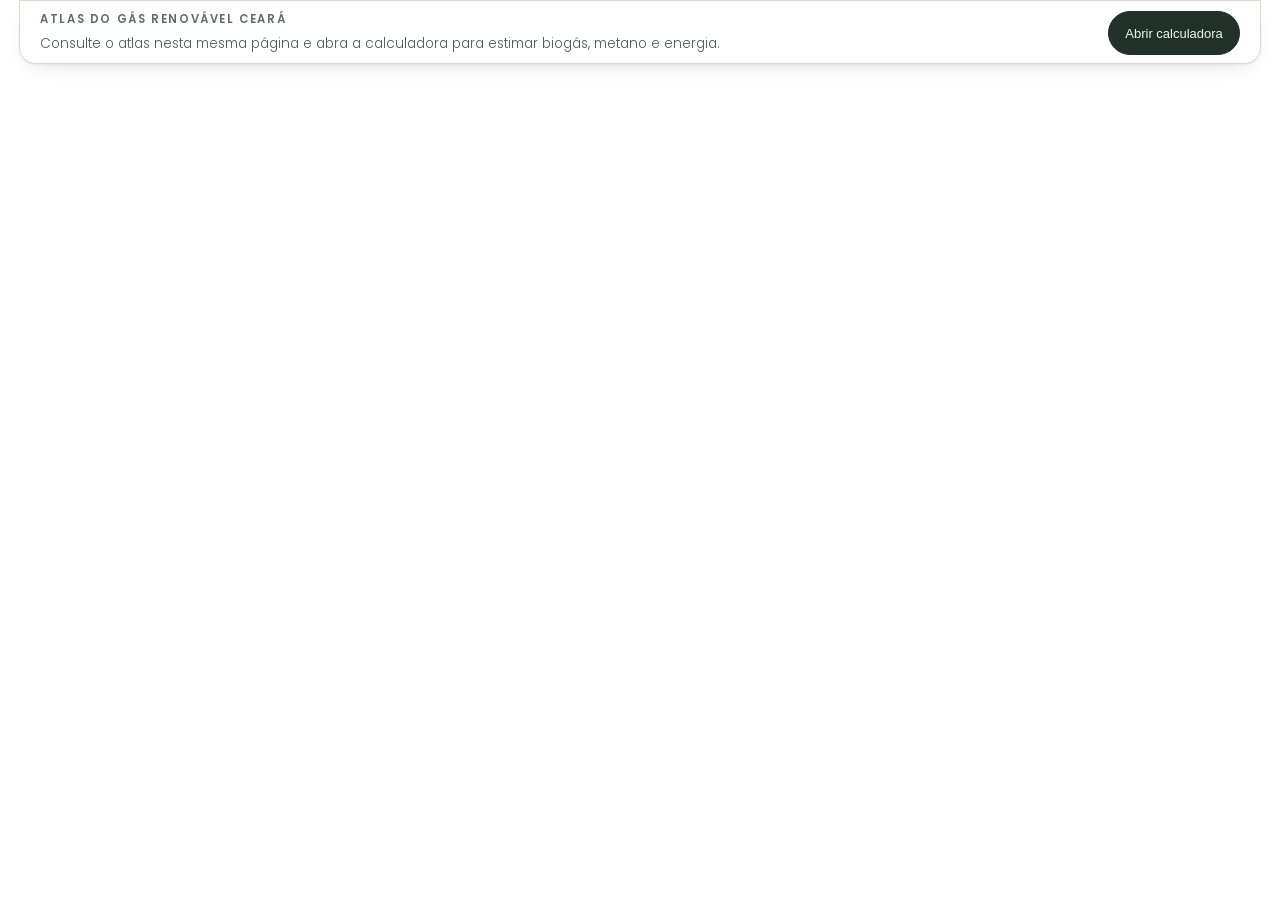
==== calculadora-biogas.html @ 6c54d697 "Add files via upload" ====
<!DOCTYPE html>
<html lang="pt-BR">
<head>
  <meta charset="utf-8">
  <meta name="viewport" content="width=device-width, initial-scale=1, viewport-fit=cover">
  <meta name="description" content="Atlas do Gás Renovável Ceará com calculadora de estimativa preliminar de biogás, metano e energia a partir dos resíduos gerados.">
  <meta name="color-scheme" content="light">
  <meta name="theme-color" content="#F1F4EE">
  <title>Painel - Atlas do Gás Renovável &amp; Calculadora</title>
  <link rel="preconnect" href="https://fonts.googleapis.com">
  <link rel="preconnect" href="https://fonts.gstatic.com" crossorigin>
  <link href="https://fonts.googleapis.com/css2?family=Poppins:wght@300;400;500;600;700&display=swap" rel="stylesheet">
  <link rel="stylesheet" href="css/estilo.css?v=19">
</head>
<body>
  <a class="pular" href="#conteudo">Pular para o conteúdo principal</a>

  <div class="envolucro">

    <h1 class="sr-only">Atlas do gás renovável Ceará e calculadora de biogás</h1>

    <main id="conteudo" tabindex="-1">
      <section class="atlas" aria-labelledby="rot-atlas">
        <div class="atlas-card">
          <div class="atlas-topo">
            <div>
              <h2 id="rot-atlas">Atlas do Gás Renovável Ceará</h2>
              <p>Consulte o atlas nesta mesma página e abra a calculadora para estimar biogás, metano e energia.</p>
            </div>
            <div class="atlas-acoes">
              <button type="button" class="atlas-link" id="btn-calc-abrir" aria-haspopup="dialog" aria-controls="calc-modal">Abrir calculadora</button>
            </div>
          </div>
          <iframe
            class="atlas-frame"
            src="https://storymaps.arcgis.com/stories/d3476caa5c2944098849a8635c6370f7"
            title="Atlas do Gás Renovável Ceará"
            loading="lazy"
            allowfullscreen></iframe>
        </div>
      </section>
    </main>
  </div>

  <!-- ================= CALCULADORA EM MODAL ================= -->
  <div class="atlas-modal" id="calc-modal" hidden>
    <div class="atlas-modal-caixa" role="dialog" aria-modal="true" aria-labelledby="calc-modal-titulo">
      <div class="atlas-modal-topo">
        <h2 id="calc-modal-titulo">Calculadora de biogás</h2>
        <button type="button" class="atlas-modal-fechar" id="btn-calc-fechar">Fechar</button>
      </div>
      <div class="atlas-modal-corpo">
        <div class="grade">

          <!-- ============ ENTRADAS ============ -->
          <section aria-labelledby="rot-entradas">
            <div class="cabecalho-bloco">
              <h2 id="rot-entradas">Resíduos gerados</h2>
              <span class="marca">toneladas por mês</span>
            </div>

            <div id="linhas"></div>

            <div class="acoes">
              <button type="button" class="botao" id="btn-add">Adicionar resíduo</button>
              <button type="button" class="botao secundario" id="btn-exemplo">Carregar exemplo</button>
              <button type="button" class="botao secundario" id="btn-limpar">Limpar quantidades</button>
            </div>

            <details class="modelo" open>
              <summary>
                <h2>Parâmetros do modelo</h2>
                <span class="travado">somente leitura</span>
              </summary>
              <dl class="fixos" id="painel-fixos"></dl>
              <p class="nota-modelo">
                Fatores e premissas são constantes desta metodologia e não podem ser editados aqui —
                é o que mantém os resultados comparáveis entre operações. Caracterização própria do
                substrato exige estudo dedicado.
              </p>
            </details>
          </section>

          <!-- ============ RESULTADO ============ -->
          <aside class="painel" aria-labelledby="rot-resultado">
            <div class="cabecalho-bloco">
              <h2 id="rot-resultado">Resultado mensal</h2>
              <span class="marca" id="sel-status">—</span>
            </div>

            <div class="coluna">
              <div class="coluna-topo"><span>Cadeia de conversão</span><span id="e-fator">fator médio —</span></div>

              <div class="no" id="no-residuo">
                <span class="junta"></span>
                <span class="no-nome">Resíduo</span>
                <span class="no-valor num" id="t-residuo">—<small>t/mês</small></span>
              </div>
              <div class="tubo">× fator fixo por tipo de resíduo</div>

              <div class="no" id="no-biogas">
                <span class="junta"></span>
                <span class="no-nome">Biogás</span>
                <span class="no-valor num" id="t-biogas">—<small>Nm³/mês</small></span>
              </div>
              <div class="tubo">× <em id="e-ch4">0,60</em> de CH₄</div>

              <div class="no ch4" id="no-metano">
                <span class="junta"></span>
                <span class="no-nome">Metano</span>
                <span class="no-valor num" id="t-metano">—<small>Nm³/mês</small></span>
              </div>
              <div class="tubo">biogás × <em id="e-kwh">6</em> kWh/Nm³</div>

              <div class="no energia" id="no-energia">
                <span class="junta"></span>
                <span class="no-nome">Energia</span>
                <span class="no-valor num" id="t-energia">—<small>kWh/mês</small></span>
              </div>
            </div>

            <div class="cards">
              <div class="card"><div class="card-rot">Biogás / ano</div><div class="card-val num" id="c-biogas-ano">—<span>Nm³</span></div></div>
              <div class="card"><div class="card-rot">Metano / ano</div><div class="card-val num" id="c-metano-ano">—<span>Nm³</span></div></div>
              <div class="card"><div class="card-rot">Energia / mês</div><div class="card-val num" id="c-mwh-mes">—<span>MWh</span></div></div>
              <div class="card"><div class="card-rot">Energia / ano</div><div class="card-val num" id="c-mwh-ano">—<span>MWh</span></div></div>
            </div>

            <div class="composicao">
              <div class="cabecalho-bloco">
                <h2>Composição do biogás</h2>
                <span class="marca">por resíduo</span>
              </div>
              <div class="fita" id="fita" aria-hidden="true"></div>
              <div class="legenda" id="comp"></div>
            </div>

            <p class="sr-only" role="status" aria-live="polite" id="anuncio"></p>
          </aside>

        </div>
      </div>
    </div>
  </div>

  <script src="js/biogas-engine.js?v=2"></script>
  <script src="js/app.js?v=2"></script>
  <script src="js/calc-modal.js?v=4"></script>
</body>
</html>
---- css/estilo.css ----
:root{
  /* superfícies */
  --nevoa:#F1F4EE;
  --casca:#E5EADF;
  --borda:#D2DACA;
  --branco:#FFFFFF;
  /* tinta */
  --fibra:#22302A;
  --fibra-2:#4C5B54;
  --fibra-3:#5F6D66;
  /* cor de dado */
  --fermento:#2F7D4F;   /* biogás  */
  --chama:#2F5BD8;      /* metano  */
  --brasa:#DA8412;      /* energia */
  --alerta:#A93B32;

  --fonte:"Poppins",-apple-system,"Segoe UI",Roboto,sans-serif;
  --r-card:16px;
  --r-campo:10px;
  --r-pill:999px;
  --sombra:0 1px 2px rgba(34,48,42,.05), 0 8px 24px -14px rgba(34,48,42,.28);
  color-scheme:light;
}

*{box-sizing:border-box;}
html{-webkit-text-size-adjust:100%;text-size-adjust:100%;scroll-behavior:smooth;}
img,iframe,svg,video{max-width:100%;}
img.atlas-frame{height:auto;}
body{overflow-wrap:break-word;}
a,button,select,input,summary{touch-action:manipulation;}
a,button,summary{-webkit-tap-highlight-color:rgba(47,91,216,.18);}

/* acessibilidade: conteúdo só para leitores de tela */
.sr-only{
  position:absolute!important;width:1px;height:1px;padding:0;margin:-1px;
  overflow:hidden;clip:rect(0 0 0 0);clip-path:inset(50%);white-space:nowrap;border:0;
}
.pular{
  position:absolute;left:12px;top:-64px;z-index:80;
  background:var(--fibra);color:var(--nevoa);text-decoration:none;
  padding:11px 20px;border-radius:var(--r-pill);font-size:13.5px;font-weight:500;
  transition:top .16s ease;
}
.pular:focus{top:12px;}
body{
  margin:0;
  font-family:var(--fonte);
  font-weight:400;
  font-size:15px;
  line-height:1.55;
  color:var(--fibra);
  background:
    radial-gradient(120% 70% at 85% -10%, #E4EEE4 0%, rgba(228,238,228,0) 60%),
    radial-gradient(90% 60% at -10% 0%, #EAF0F6 0%, rgba(234,240,246,0) 55%),
    var(--nevoa);
  background-attachment:fixed;
}
.num{font-variant-numeric:tabular-nums;font-feature-settings:"tnum" 1;}

.envolucro{
  --gutter:clamp(12px,1.5vw,40px);
  width:100%;max-width:none;margin:0;min-height:100vh;min-height:100dvh;display:flex;flex-direction:column;
  padding-block:env(safe-area-inset-top) env(safe-area-inset-bottom);
  padding-inline:max(var(--gutter),env(safe-area-inset-left)) max(var(--gutter),env(safe-area-inset-right));
}
main{flex:1;display:flex;min-height:0;}
.atlas{padding:0 0 8px;flex:1;display:flex;min-height:0;}
.atlas-card{display:flex;flex-direction:column;flex:1;min-height:0;}
.atlas-topo{position:relative;z-index:2;display:flex;justify-content:space-between;align-items:flex-start;gap:18px;padding:10px 20px 8px;border-radius:0 0 var(--r-card) var(--r-card);background:var(--branco);border:1px solid var(--borda);box-shadow:var(--sombra);}
.atlas-topo h2{margin:0;font-size:11.5px;font-weight:600;letter-spacing:.14em;text-transform:uppercase;color:var(--fibra-3);}
.atlas-topo p{margin:5px 0 0;color:var(--fibra-2);font-size:13.5px;font-weight:300;}
.atlas-link{display:inline-flex;align-items:center;justify-content:center;white-space:nowrap;padding:10px 16px;border-radius:var(--r-pill);border:1px solid var(--fibra);background:var(--fibra);color:var(--nevoa);text-decoration:none;font-size:13px;font-weight:500;}
/* atlas em tela cheia, fixo atras do conteudo: apenas a pagina rola */
.atlas-frame{position:fixed;inset:0;z-index:0;width:100%;height:100dvh;background:#fff;border:0;}
.atlas-acoes{display:flex;flex-wrap:wrap;gap:9px;align-items:center;}
.atlas-link.secundario{font-family:var(--fonte);cursor:pointer;background:var(--branco);color:var(--fibra);border-color:var(--borda);}
.atlas-link.secundario:hover{background:var(--nevoa);border-color:var(--fibra-3);}

/* atlas em modal */
.atlas-modal{position:fixed;inset:0;z-index:70;display:flex;padding:24px;background:rgba(18,26,22,.72);overscroll-behavior:contain;}
.atlas-modal[hidden]{display:none;}
/* limite de largura em TVs/ultrawide: sem efeito abaixo de ~1648 px de viewport */
.atlas-modal-caixa{display:flex;flex-direction:column;width:100%;max-width:1600px;margin-inline:auto;height:100%;background:var(--branco);border-radius:var(--r-card);overflow:hidden;box-shadow:0 30px 60px -20px rgba(0,0,0,.5);}
.atlas-modal-topo{display:flex;justify-content:space-between;align-items:center;gap:16px;padding:14px 18px;border-bottom:1px solid var(--casca);}
.atlas-modal-topo h2{margin:0;font-size:11.5px;font-weight:600;letter-spacing:.14em;text-transform:uppercase;color:var(--fibra-3);}
.atlas-modal-fechar{font-family:var(--fonte);font-size:13px;font-weight:500;padding:10px 18px;border-radius:var(--r-pill);border:1px solid var(--borda);background:var(--branco);color:var(--fibra);cursor:pointer;}
.atlas-modal-fechar:hover{background:var(--nevoa);border-color:var(--fibra-3);}
.atlas-modal-frame{display:block;flex:1;width:100%;border:0;background:#fff;}
.atlas-modal-corpo{flex:1;min-height:0;overflow:auto;overscroll-behavior:contain;-webkit-overflow-scrolling:touch;padding:34px 26px 60px;}
.atlas-modal-corpo .grade{padding-top:0;}
@media (max-width:920px){
  .atlas-topo{flex-direction:column;}
  .atlas-acoes{width:100%;}
  .atlas-link{width:100%;}
  .atlas-modal{padding:env(safe-area-inset-top) env(safe-area-inset-right) env(safe-area-inset-bottom) env(safe-area-inset-left);}
  .atlas-modal-caixa{border-radius:0;}
  .atlas-modal-topo h2{font-size:11px;}
  .atlas-modal-corpo{padding:24px 18px 48px;}
}

/* ================= cabeçalho ================= */
.topo{padding:52px 0 34px;}
.selo{
  display:inline-flex;align-items:center;gap:9px;
  background:var(--branco);border:1px solid var(--borda);
  border-radius:var(--r-pill);padding:6px 15px 6px 11px;
  font-size:12px;font-weight:500;letter-spacing:.02em;color:var(--fibra-2);
}
.selo i{width:7px;height:7px;border-radius:50%;background:var(--fermento);display:block;}
h1{
  font-weight:600;font-size:clamp(32px,5.4vw,54px);line-height:1.04;
  letter-spacing:-.035em;margin:20px 0 14px;max-width:15ch;
}
h1 em{font-style:normal;color:var(--fermento);}
.chamada{max-width:56ch;color:var(--fibra-2);margin:0;font-weight:300;font-size:16.5px;}

/* ================= grade ================= */
.grade{display:grid;grid-template-columns:1.08fr .92fr;gap:40px;padding-top:38px;align-items:start;}
@media (max-width:940px){.grade{grid-template-columns:1fr;gap:30px;}}

.cabecalho-bloco{
  display:flex;justify-content:space-between;align-items:baseline;gap:12px;
  margin-bottom:14px;
}
.cabecalho-bloco h2{
  font-size:12px;font-weight:600;letter-spacing:.15em;text-transform:uppercase;
  color:var(--fibra-3);margin:0;
}
.cabecalho-bloco .marca{font-size:12px;font-weight:500;color:var(--fibra-3);}

/* ================= linhas de entrada ================= */
.linha{
  background:var(--branco);border:1px solid var(--borda);border-radius:var(--r-card);
  padding:16px 16px 14px;margin-bottom:12px;position:relative;
  box-shadow:var(--sombra);
  transition:border-color .18s ease;
}
.linha:focus-within{border-color:var(--fermento);}
.linha-campos{display:grid;grid-template-columns:1fr 138px;gap:12px;align-items:end;}
@media (max-width:520px){.linha-campos{grid-template-columns:1fr;}}

.campo{display:flex;flex-direction:column;gap:6px;min-width:0;}
.campo > label{
  font-size:10.5px;font-weight:600;letter-spacing:.12em;text-transform:uppercase;color:var(--fibra-3);
}
select,input[type=number]{
  font-family:var(--fonte);font-size:14.5px;font-weight:400;color:var(--fibra);
  background:var(--nevoa);border:1px solid var(--borda);border-radius:var(--r-campo);
  padding:11px 12px;width:100%;min-width:0;appearance:none;
}
select{
  background-image:url("data:image/svg+xml;charset=utf8,%3Csvg xmlns='http://www.w3.org/2000/svg' viewBox='0 0 12 8'%3E%3Cpath d='M1 1.5 6 6.5 11 1.5' fill='none' stroke='%237A8880' stroke-width='1.6' stroke-linecap='round'/%3E%3C/svg%3E");
  background-repeat:no-repeat;background-position:right 12px center;background-size:11px;
  padding-right:32px;cursor:pointer;
}
input[type=number]{text-align:right;font-weight:500;font-variant-numeric:tabular-nums;}
input[type=number]::-webkit-outer-spin-button,
input[type=number]::-webkit-inner-spin-button{-webkit-appearance:none;margin:0;}
a:focus-visible,select:focus-visible,input:focus-visible,button:focus-visible,summary:focus-visible,[tabindex]:focus-visible{
  outline:2px solid var(--chama);outline-offset:2px;
}
a,button,summary{min-height:44px;}
select,input[type=number]{min-height:44px;}

.remover{
  position:absolute;top:9px;right:9px;
  width:36px;height:36px;min-height:0;border-radius:50%;
  border:1px solid transparent;background:transparent;color:var(--fibra-3);
  font-size:17px;line-height:1;cursor:pointer;padding:0;
}
/* amplia a área de toque para 44x44 sem alterar o tamanho visual (WCAG 2.5.5) */
.remover::after{content:"";position:absolute;inset:-4px;border-radius:50%;}
.remover:hover{background:#F6E6E4;border-color:#EBCFCB;color:var(--alerta);}

.saida-linha{
  display:flex;flex-wrap:wrap;gap:6px 8px;align-items:center;
  margin-top:13px;padding-top:12px;border-top:1px solid var(--casca);
  font-size:12.5px;color:var(--fibra-2);
}
.tag{
  display:inline-flex;align-items:baseline;gap:5px;
  background:var(--nevoa);border-radius:var(--r-pill);padding:4px 11px;
  font-weight:400;
}
.tag b{font-weight:600;color:var(--fibra);font-variant-numeric:tabular-nums;}
.tag.fator{background:var(--casca);color:var(--fibra-2);}
.saida-linha .erro{color:var(--alerta);font-weight:500;}
.medida{flex:1 0 100%;margin-top:3px;height:4px;background:var(--casca);border-radius:var(--r-pill);overflow:hidden;}
.medida > i{display:block;height:100%;background:var(--fermento);border-radius:var(--r-pill);transition:width .3s ease;}

.acoes{display:flex;flex-wrap:wrap;gap:9px;padding-top:6px;}
.botao{
  font-family:var(--fonte);font-size:13.5px;font-weight:500;
  padding:10px 18px;border-radius:var(--r-pill);cursor:pointer;
  border:1px solid var(--fibra);background:var(--fibra);color:var(--nevoa);
  transition:transform .12s ease, background .18s ease;
}
.botao:hover{background:#16211C;}
.botao:active{transform:translateY(1px);}
.botao.secundario{background:transparent;color:var(--fibra-2);border-color:var(--borda);}
.botao.secundario:hover{background:var(--branco);color:var(--fibra);border-color:var(--fibra-3);}

/* ================= parâmetros do modelo ================= */
.modelo{
  margin-top:26px;background:var(--branco);border:1px solid var(--borda);
  border-radius:var(--r-card);padding:18px 18px 16px;box-shadow:var(--sombra);
}
.modelo > summary{
  list-style:none;cursor:pointer;display:flex;justify-content:space-between;
  align-items:center;gap:12px;
}
.modelo > summary::-webkit-details-marker{display:none;}
.modelo > summary h2{
  font-size:12px;font-weight:600;letter-spacing:.15em;text-transform:uppercase;
  color:var(--fibra-3);margin:0;
}
.travado{
  font-size:11px;font-weight:600;color:#276B43;
  background:#E8F2EA;border-radius:var(--r-pill);padding:3px 11px;white-space:nowrap;
}
.fixos{display:grid;grid-template-columns:repeat(auto-fit,minmax(140px,1fr));gap:10px;margin:16px 0 0;}
.fixo{background:var(--nevoa);border-radius:12px;padding:12px 13px;}
.fixo dt{font-size:10.5px;font-weight:600;letter-spacing:.1em;text-transform:uppercase;color:var(--fibra-3);margin:0;}
.fixo dd{font-size:19px;font-weight:600;margin:4px 0 0;letter-spacing:-.02em;font-variant-numeric:tabular-nums;}
.fixo dd span{font-size:11px;font-weight:400;color:var(--fibra-3);margin-left:5px;letter-spacing:0;}
.nota-modelo{font-size:12.5px;color:var(--fibra-2);margin:14px 0 0;font-weight:300;}

/* ================= painel de resultado ================= */
.painel{position:sticky;top:26px;}
@media (max-width:940px){.painel{position:static;}}

/* coluna de conversão — elemento-assinatura */
.coluna{
  background:linear-gradient(168deg,#26362E 0%,#1A2621 100%);
  color:#EAF0E9;border-radius:var(--r-card);padding:24px 22px 22px;
  box-shadow:0 20px 40px -28px rgba(20,32,26,.75);
}
.coluna-topo{
  display:flex;justify-content:space-between;align-items:center;
  font-size:11px;font-weight:600;letter-spacing:.15em;text-transform:uppercase;
  color:#8FA095;margin-bottom:20px;
}
.coluna-topo span:last-child{
  background:rgba(255,255,255,.07);border-radius:var(--r-pill);
  padding:3px 11px;letter-spacing:.04em;text-transform:none;font-weight:500;color:#C3D2C6;
}
.no{display:grid;grid-template-columns:auto minmax(0,1fr) auto;align-items:center;gap:14px;}
.junta{
  width:11px;height:11px;border-radius:50%;
  border:2px solid #55695D;background:#1E2A25;
}
.no-nome{font-size:11.5px;font-weight:500;letter-spacing:.14em;text-transform:uppercase;color:#93A498;min-width:0;}
.no-valor{font-size:clamp(22px,4vw,30px);font-weight:600;letter-spacing:-.03em;font-variant-numeric:tabular-nums;min-width:0;}
.no-valor small{font-size:11px;font-weight:400;letter-spacing:.04em;color:#8FA095;margin-left:6px;}
.no.ativo .junta{border-color:var(--fermento);background:var(--fermento);}
.no.ch4.ativo .junta{border-color:#7E9DEF;background:#7E9DEF;}
.no.energia.ativo .junta{border-color:var(--brasa);background:var(--brasa);}
.no.energia .no-valor{color:#F2C177;}

.tubo{
  display:flex;align-items:center;gap:10px;
  margin:2px 0 2px 5px;padding:7px 0 7px 19px;
  border-left:2px solid #3A4B42;
  font-size:12px;color:#8FA095;
}
.tubo em{
  font-style:normal;background:rgba(255,255,255,.08);border-radius:var(--r-pill);
  padding:2px 10px;color:#DDE7DE;font-weight:500;font-variant-numeric:tabular-nums;
}

/* cards anuais */
.cards{display:grid;grid-template-columns:1fr 1fr;gap:10px;margin-top:14px;}
.card{
  background:var(--branco);border:1px solid var(--borda);border-radius:12px;
  padding:14px 15px 12px;
}
.card-rot{font-size:10.5px;font-weight:600;letter-spacing:.1em;text-transform:uppercase;color:var(--fibra-3);}
.card-val{font-size:21px;font-weight:600;margin-top:4px;letter-spacing:-.025em;font-variant-numeric:tabular-nums;}
.card-val span{font-size:11px;font-weight:400;color:var(--fibra-3);margin-left:5px;letter-spacing:0;}

/* composição */
.composicao{
  margin-top:14px;background:var(--branco);border:1px solid var(--borda);
  border-radius:var(--r-card);padding:18px;box-shadow:var(--sombra);
}
.fita{
  display:flex;height:12px;border-radius:var(--r-pill);overflow:hidden;
  background:var(--casca);margin-bottom:14px;
}
.fita > i{display:block;height:100%;transition:width .3s ease;}
.legenda{display:flex;flex-direction:column;gap:9px;}
.leg{display:grid;grid-template-columns:9px 1fr auto;align-items:center;gap:10px;font-size:13px;}
.leg u{width:9px;height:9px;border-radius:3px;display:block;text-decoration:none;}
.leg b{font-weight:600;font-variant-numeric:tabular-nums;}
.vazio{color:var(--fibra-3);font-size:13px;font-weight:300;margin:0;}

/* ================= rodapé ================= */
.notas{
  margin-top:46px;padding-top:30px;border-top:1px solid var(--borda);
  display:grid;grid-template-columns:repeat(auto-fit,minmax(240px,1fr));gap:30px;
}
.notas h3{font-size:11.5px;font-weight:600;letter-spacing:.14em;text-transform:uppercase;
  color:var(--fibra-3);margin:0 0 10px;}
.notas p{font-size:13.5px;color:var(--fibra-2);margin:0 0 8px;font-weight:300;}
.notas ul{margin:0;padding:0;list-style:none;}
.notas li{
  font-size:13.5px;color:var(--fibra-2);font-weight:300;
  display:flex;justify-content:space-between;gap:12px;
  padding:6px 0;border-bottom:1px solid var(--casca);
}
.notas li b{font-weight:600;color:var(--fibra);white-space:nowrap;font-variant-numeric:tabular-nums;}
.notas li i{font-style:normal;font-size:11px;color:var(--fibra-3);display:block;}
.limite{border-left:2px solid var(--brasa);padding-left:14px;}

/* ================= responsivo ================= */
@media (max-width:760px){
  .notas{grid-template-columns:1fr;gap:24px;margin-top:38px;padding-top:26px;}
}
@media (max-width:640px){
  .envolucro{--gutter:18px;}
  body{background-attachment:scroll;}
  /* evita o zoom automático do iOS Safari ao focar campos (WCAG 1.4.4) */
  select,input[type=number]{font-size:16px;}
  .atlas-topo{padding:10px 14px 8px;}
  .coluna{padding:20px 18px 18px;}
  .no-valor{font-size:clamp(19px,7vw,26px);}
  .fixos{grid-template-columns:repeat(auto-fit,minmax(120px,1fr));}
  .topo{padding:34px 0 24px;}
  .grade{padding-top:26px;}
}
@media (max-width:420px){
  .envolucro{--gutter:14px;}
  .cards{grid-template-columns:1fr;}
  .card-val{font-size:19px;}
  .acoes{flex-direction:column;align-items:stretch;}
  .acoes .botao{width:100%;}
  .atlas-link{width:100%;padding:12px 16px;}
  .notas li{font-size:13px;}
}
@media (max-width:360px){
  .envolucro{--gutter:12px;}
  .atlas-topo{padding:10px 12px 8px;}
  .linha{padding:14px 12px 12px;}
  .fixos{grid-template-columns:1fr 1fr;}
  .leg{font-size:12px;}
}

/* celulares na horizontal / janelas baixas: preserva altura útil do atlas */
@media (max-height:540px){
  .atlas-topo{padding:10px 14px 8px;}
  .atlas-topo p{display:none;}
  .atlas-modal-topo{padding:10px 14px;}
  .atlas-modal-corpo{padding:18px 14px 40px;}
}

/* tablets em pé e paisagem */
@media (min-width:768px) and (max-width:1024px){
  .envolucro{--gutter:24px;}
  .grade{gap:32px;}
  .atlas-topo{padding:11px 18px 9px;}
}

/* TVs e telas grandes */
@media (min-width:1600px){
  body{font-size:16.5px;}
  .grade{gap:52px;}
}
@media (min-width:1920px){
  .no-valor{font-size:clamp(24px,2.6vw,36px);}
  .card-val{font-size:23px;}
  .atlas-topo{padding:14px 26px 11px;}
  .atlas-topo h2,.atlas-modal-topo h2,.cabecalho-bloco h2{font-size:13px;}
  .atlas-topo p{font-size:15px;}
  .campo > label,.card-rot,.fixo dt,.no-nome,.coluna-topo{font-size:12.5px;}
  .tag,.saida-linha{font-size:13.5px;}
  .leg{font-size:14px;}
}
@media (min-width:2400px){
  body{font-size:19px;}
  .card-val{font-size:26px;}
  .atlas-topo h2,.atlas-modal-topo h2,.cabecalho-bloco h2{font-size:14px;}
  .campo > label,.card-rot,.fixo dt,.no-nome,.coluna-topo{font-size:13.5px;}
}

/* acessibilidade: contraste reforçado */
@media (prefers-contrast:more){
  :root{--fibra-2:#2C3A33;--fibra-3:#3F4C45;--borda:#A7B2A1;--nevoa:#FFFFFF;--casca:#EAEFE5;}
  .linha,.card,.modelo,.composicao,.atlas-topo{border-width:2px;}
}
/* acessibilidade: modo de alto contraste do sistema */
@media (forced-colors:active){
  .atlas-topo,.linha,.card,.modelo,.composicao,.coluna,.fita{border:1px solid CanvasText;}
  .botao,.atlas-link,.atlas-modal-fechar{border:1px solid ButtonText;}
  .junta{background:Canvas;}
}

@media (prefers-reduced-motion:reduce){
  *{transition:none !important;animation:none !important;}
  html{scroll-behavior:auto;}
}
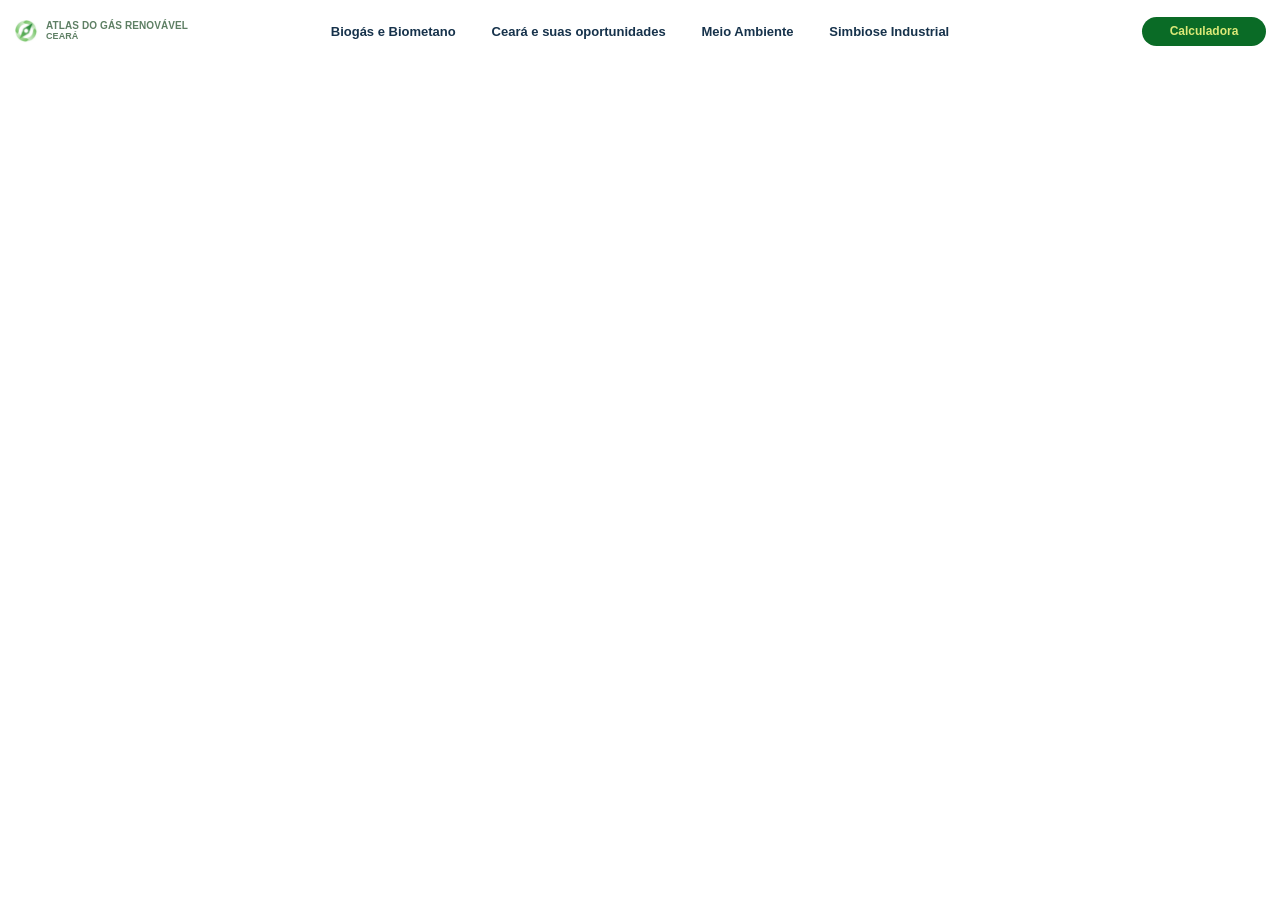
==== commit 1685547a: "." ====
--- a/calculadora-biogas.html
+++ b/calculadora-biogas.html
@@ -10,7 +10,7 @@
   <link rel="preconnect" href="https://fonts.googleapis.com">
   <link rel="preconnect" href="https://fonts.gstatic.com" crossorigin>
   <link href="https://fonts.googleapis.com/css2?family=Poppins:wght@300;400;500;600;700&display=swap" rel="stylesheet">
-  <link rel="stylesheet" href="css/estilo.css?v=19">
+  <link rel="stylesheet" href="css/estilo.css?v=20">
 </head>
 <body>
   <a class="pular" href="#conteudo">Pular para o conteúdo principal</a>
@@ -20,20 +20,32 @@
     <h1 class="sr-only">Atlas do gás renovável Ceará e calculadora de biogás</h1>
 
     <main id="conteudo" tabindex="-1">
-      <section class="atlas" aria-labelledby="rot-atlas">
+      <section class="atlas" aria-label="Atlas do Gás Renovável Ceará">
         <div class="atlas-card">
           <div class="atlas-topo">
-            <div>
-              <h2 id="rot-atlas">Atlas do Gás Renovável Ceará</h2>
-              <p>Consulte o atlas nesta mesma página e abra a calculadora para estimar biogás, metano e energia.</p>
+            <div class="atlas-marca">
+              <div class="atlas-logo-link" aria-label="Atlas do Gás Renovável Ceará">
+                <img class="atlas-logo" src="./Atlas do Gás Renovável &amp; Calculadora.png" alt="Atlas do Gás Renovável Ceará">
+                <span class="atlas-logo-rotulo" aria-hidden="true">
+                  <span class="atlas-logo-titulo">ATLAS DO GÁS RENOVÁVEL</span>
+                  <span class="atlas-logo-subtitulo">CEARÁ</span>
+                </span>
+              </div>
             </div>
+            <nav class="atlas-nav" aria-label="Seções do atlas">
+              <a class="atlas-nav-link" href="https://storymaps.arcgis.com/stories/d3476caa5c2944098849a8635c6370f7#n-r8cu2k" target="atlas-storymap">Biogás e Biometano</a>
+              <a class="atlas-nav-link" href="https://storymaps.arcgis.com/stories/d3476caa5c2944098849a8635c6370f7#n-z8XcIf" target="atlas-storymap">Ceará e suas oportunidades</a>
+              <a class="atlas-nav-link" href="https://storymaps.arcgis.com/stories/d3476caa5c2944098849a8635c6370f7#n-7R2BcI" target="atlas-storymap">Meio Ambiente</a>
+              <a class="atlas-nav-link" href="https://storymaps.arcgis.com/stories/d3476caa5c2944098849a8635c6370f7#n-jrbZic" target="atlas-storymap">Simbiose Industrial</a>
+            </nav>
             <div class="atlas-acoes">
-              <button type="button" class="atlas-link" id="btn-calc-abrir" aria-haspopup="dialog" aria-controls="calc-modal">Abrir calculadora</button>
+              <button type="button" class="atlas-link atlas-link--cta" id="btn-calc-abrir" aria-haspopup="dialog" aria-controls="calc-modal">Calculadora</button>
             </div>
           </div>
           <iframe
             class="atlas-frame"
-            src="https://storymaps.arcgis.com/stories/d3476caa5c2944098849a8635c6370f7"
+            name="atlas-storymap"
+            src="https://storymaps.arcgis.com/stories/d3476caa5c2944098849a8635c6370f7#n-r8cu2k"
             title="Atlas do Gás Renovável Ceará"
             loading="lazy"
             allowfullscreen></iframe>
@@ -139,6 +151,30 @@
           </aside>
 
         </div>
+
+        <section class="notas" aria-label="Notas metodológicas">
+          <div>
+            <h3>Fatores aplicados</h3>
+            <ul>
+              <li><span>Resíduo orgânico de alimentos <i>EPE</i></span><b>91,7 Nm³/t</b></li>
+              <li><span>Resíduos vegetais / poda <i>Embrapa</i></span><b>40 Nm³/t</b></li>
+              <li><span>Esterco bovino fresco <i>Embrapa</i></span><b>38 Nm³/t</b></li>
+              <li><span>Dejetos suínos frescos <i>Embrapa</i></span><b>79 Nm³/t</b></li>
+              <li><span>Dejetos/esterco de aves <i>Embrapa</i></span><b>50 Nm³/t</b></li>
+            </ul>
+          </div>
+
+          <div>
+            <h3>Como ler o resultado</h3>
+            <p>Os valores representam potencial teórico de geração, sem descontar perdas de coleta, eficiência do biodigestor ou rendimento do motogerador.</p>
+            <p>A energia expressa o conteúdo energético do biogás. A energia elétrica efetiva depende da tecnologia de conversão adotada.</p>
+          </div>
+
+          <div class="limite">
+            <h3>Limites de uso</h3>
+            <p>Ferramenta de triagem. Não substitui caracterização laboratorial do substrato nem ensaio de potencial bioquímico de metano (BMP) para dimensionar planta.</p>
+          </div>
+        </section>
       </div>
     </div>
   </div>
--- a/css/estilo.css
+++ b/css/estilo.css
@@ -59,20 +59,38 @@
 
 .envolucro{
   --gutter:clamp(12px,1.5vw,40px);
+  --gutter-left:max(var(--gutter),env(safe-area-inset-left));
+  --gutter-right:max(var(--gutter),env(safe-area-inset-right));
   width:100%;max-width:none;margin:0;min-height:100vh;min-height:100dvh;display:flex;flex-direction:column;
   padding-block:env(safe-area-inset-top) env(safe-area-inset-bottom);
-  padding-inline:max(var(--gutter),env(safe-area-inset-left)) max(var(--gutter),env(safe-area-inset-right));
+  padding-inline:var(--gutter-left) var(--gutter-right);
 }
 main{flex:1;display:flex;min-height:0;}
 .atlas{padding:0 0 8px;flex:1;display:flex;min-height:0;}
 .atlas-card{display:flex;flex-direction:column;flex:1;min-height:0;}
-.atlas-topo{position:relative;z-index:2;display:flex;justify-content:space-between;align-items:flex-start;gap:18px;padding:10px 20px 8px;border-radius:0 0 var(--r-card) var(--r-card);background:var(--branco);border:1px solid var(--borda);box-shadow:var(--sombra);}
-.atlas-topo h2{margin:0;font-size:11.5px;font-weight:600;letter-spacing:.14em;text-transform:uppercase;color:var(--fibra-3);}
-.atlas-topo p{margin:5px 0 0;color:var(--fibra-2);font-size:13.5px;font-weight:300;}
-.atlas-link{display:inline-flex;align-items:center;justify-content:center;white-space:nowrap;padding:10px 16px;border-radius:var(--r-pill);border:1px solid var(--fibra);background:var(--fibra);color:var(--nevoa);text-decoration:none;font-size:13px;font-weight:500;}
+.atlas-topo{
+  position:relative;z-index:2;display:grid;grid-template-columns:minmax(0,1fr) auto minmax(0,1fr);align-items:center;gap:26px;
+  margin-inline:calc(var(--gutter-left) * -1) calc(var(--gutter-right) * -1);
+  padding:9px 14px 8px;background:#FFFFFF;border:0;border-radius:0;box-shadow:none;
+}
+.atlas-marca,.atlas-logo-link{position:relative;z-index:1;display:flex;align-items:center;min-width:0;}
+.atlas-marca{justify-self:start;}
+.atlas-logo-link{gap:8px;color:inherit;text-decoration:none;}
+.atlas-logo{display:block;height:24px;width:auto;max-width:none;flex:none;}
+.atlas-logo-rotulo{display:flex;flex-direction:column;gap:1px;line-height:1;}
+.atlas-logo-titulo,.atlas-logo-subtitulo{
+  color:#5E7F64;font-size:10px;font-weight:700;letter-spacing:.01em;white-space:nowrap;
+}
+.atlas-logo-subtitulo{font-size:9px;}
+.atlas-nav{position:relative;z-index:1;display:flex;justify-content:center;justify-self:center;align-items:center;align-self:center;min-height:29px;gap:clamp(22px,2.8vw,44px);min-width:0;}
+.atlas-nav-link{display:inline-flex;align-items:center;justify-content:center;align-self:center;height:29px;color:#16324B;text-decoration:none;font-size:13px;font-weight:700;line-height:1;white-space:nowrap;}
+.atlas-nav-link:hover,.atlas-nav-link:focus-visible{color:#17324A;opacity:.82;}
+.atlas-link{display:inline-flex;align-items:center;justify-content:center;white-space:nowrap;padding:8px 22px;border-radius:var(--r-pill);text-decoration:none;font-size:12px;font-weight:700;line-height:1;}
 /* atlas em tela cheia, fixo atras do conteudo: apenas a pagina rola */
 .atlas-frame{position:fixed;inset:0;z-index:0;width:100%;height:100dvh;background:#fff;border:0;}
-.atlas-acoes{display:flex;flex-wrap:wrap;gap:9px;align-items:center;}
+.atlas-acoes{position:relative;z-index:1;display:flex;flex-wrap:wrap;gap:9px;align-items:center;justify-content:flex-end;justify-self:end;}
+.atlas-link--cta{font-family:var(--fonte);cursor:pointer;border:0;background:#0A6B26;color:#DCE978;box-shadow:none;min-width:124px;min-height:29px;padding:7px 20px;border-radius:999px;}
+.atlas-link--cta:hover{background:#085820;color:#DCE978;}
 .atlas-link.secundario{font-family:var(--fonte);cursor:pointer;background:var(--branco);color:var(--fibra);border-color:var(--borda);}
 .atlas-link.secundario:hover{background:var(--nevoa);border-color:var(--fibra-3);}
 
@@ -89,9 +107,11 @@
 .atlas-modal-corpo{flex:1;min-height:0;overflow:auto;overscroll-behavior:contain;-webkit-overflow-scrolling:touch;padding:34px 26px 60px;}
 .atlas-modal-corpo .grade{padding-top:0;}
 @media (max-width:920px){
-  .atlas-topo{flex-direction:column;}
-  .atlas-acoes{width:100%;}
-  .atlas-link{width:100%;}
+  .atlas-topo{grid-template-columns:1fr;justify-items:center;gap:12px;padding:10px 16px;}
+  .atlas-topo::after{height:14px;}
+  .atlas-nav{flex-wrap:wrap;gap:12px 18px;}
+  .atlas-acoes{width:100%;justify-content:center;}
+  .atlas-link--cta{min-width:180px;}
   .atlas-modal{padding:env(safe-area-inset-top) env(safe-area-inset-right) env(safe-area-inset-bottom) env(safe-area-inset-left);}
   .atlas-modal-caixa{border-radius:0;}
   .atlas-modal-topo h2{font-size:11px;}
@@ -321,7 +341,12 @@
   body{background-attachment:scroll;}
   /* evita o zoom automático do iOS Safari ao focar campos (WCAG 1.4.4) */
   select,input[type=number]{font-size:16px;}
-  .atlas-topo{padding:10px 14px 8px;}
+  .atlas-logo{height:22px;}
+  .atlas-logo-titulo{font-size:9px;}
+  .atlas-logo-subtitulo{font-size:8px;}
+  .atlas-nav-link{font-size:12px;}
+  .atlas-topo{padding:10px 14px;}
+  .atlas-topo::after{height:12px;}
   .coluna{padding:20px 18px 18px;}
   .no-valor{font-size:clamp(19px,7vw,26px);}
   .fixos{grid-template-columns:repeat(auto-fit,minmax(120px,1fr));}
@@ -334,7 +359,7 @@
   .card-val{font-size:19px;}
   .acoes{flex-direction:column;align-items:stretch;}
   .acoes .botao{width:100%;}
-  .atlas-link{width:100%;padding:12px 16px;}
+  .atlas-link--cta{width:100%;padding:12px 16px;}
   .notas li{font-size:13px;}
 }
 @media (max-width:360px){
@@ -347,8 +372,8 @@
 
 /* celulares na horizontal / janelas baixas: preserva altura útil do atlas */
 @media (max-height:540px){
-  .atlas-topo{padding:10px 14px 8px;}
-  .atlas-topo p{display:none;}
+  .atlas-topo{padding:10px 14px;}
+  .atlas-topo::after{height:10px;}
   .atlas-modal-topo{padding:10px 14px;}
   .atlas-modal-corpo{padding:18px 14px 40px;}
 }
@@ -368,9 +393,12 @@
 @media (min-width:1920px){
   .no-valor{font-size:clamp(24px,2.6vw,36px);}
   .card-val{font-size:23px;}
-  .atlas-topo{padding:14px 26px 11px;}
-  .atlas-topo h2,.atlas-modal-topo h2,.cabecalho-bloco h2{font-size:13px;}
-  .atlas-topo p{font-size:15px;}
+  .atlas-topo{padding:14px 28px 12px;}
+  .atlas-logo{height:28px;}
+  .atlas-logo-titulo{font-size:11px;}
+  .atlas-logo-subtitulo{font-size:10px;}
+  .atlas-nav-link{font-size:13px;}
+  .atlas-link--cta{font-size:13px;}
   .campo > label,.card-rot,.fixo dt,.no-nome,.coluna-topo{font-size:12.5px;}
   .tag,.saida-linha{font-size:13.5px;}
   .leg{font-size:14px;}
